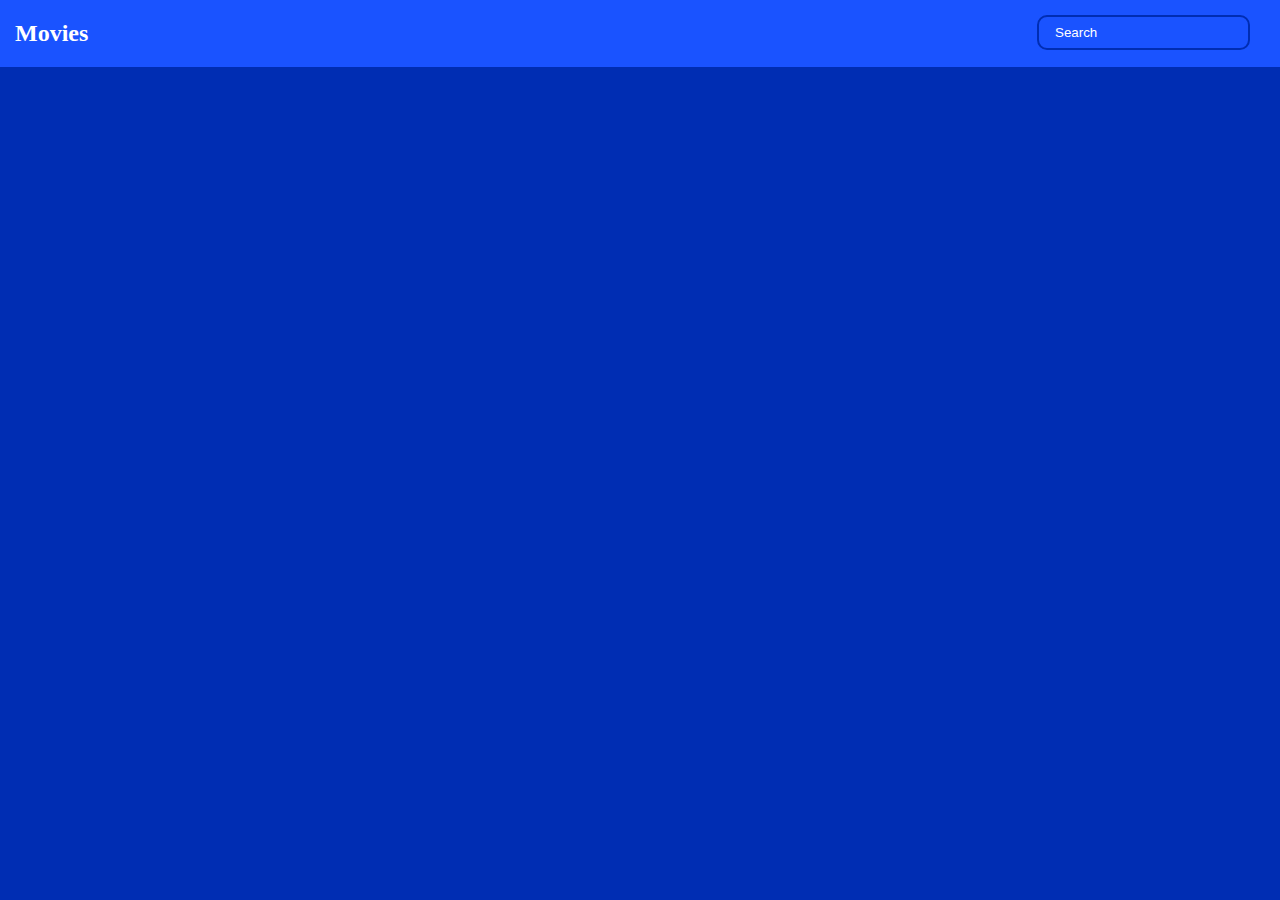
==== index.html @ 22d4294d "first commit" ====
<!DOCTYPE html>
<html lang="en">

<head>
    <meta charset="UTF-8">
    <meta http-equiv="X-UA-Compatible" content="IE=edge">
    <meta name="viewport" content="width=device-width, initial-scale=1.0">
    <title>My Movie App</title>
    <link rel="stylesheet" href="./styles.css">
</head>

<body>
    <nav>
        <h2>Movies</h2>
        <form id="movieForm">
            <input class="search" type="text" id="search" placeholder="Search">
        </form>
    </nav>

    <section id="mainContent">
    </section>

    <script src="app.js"></script>
</body>

</html>
---- styles.css ----
body {
    margin: 0;
    background-color: #002db3;
}

nav {
    background-color: #1a53ff;
    display: flex;
    justify-content: space-between;
}

nav h2 {
    color: white;
    margin-left: 15px;
}

.search {
    padding: 0.5rem 1rem;
    border-radius: 10px;
    background-color: transparent;
    border: 2px solid #002db3;
    margin: 15px 30px;
}

.search::placeholder {
    color: white;
}

.search:focus {
    background-color: #1a53ff;
    outline: 0;
    color: white;
}

section {
    display: flex;
    flex-wrap: wrap;
    justify-content: center;
}

.movie-container {
    width: 300px;
    margin: 1rem;
    background-color: #1a53ff;
}

.movie-container img {
    width: 300px;
}

.movie-container span {
    background-color: #002db3;
    padding: 0.5rem;
}

.movie-container:hover .description {
    display: flex;
    position: absolute;
    left: 0;
    right: 0;
    bottom: 0;
    width: 100%;
    height: 100%;
    align-items: center;
    justify-content: center;
    margin: auto;
}

.movie-container:hover {
    transform: scale(1.1);
}

.info {
    display: flex;
    align-items: center;
    justify-content: space-between;
    padding: 0 1rem;
    color: gold;
}

.description {
    text-align: center;
    color: white;
    background: rgba(0, 0, 0, 0.5);
    margin: auto;
    display: none;
}

.green {
    color: lightgreen;
}

.yellow {
    color: yellow;
}

.red {
    color: red;
}

button {
    background-color: gold;
    border: 2px solid violet;
    border-radius: 10px;
    padding: 0.5rem;
    color: #002db3;
    cursor: pointer;
    margin: auto;
}

button:hover {
    background-color: #e6c300;
}
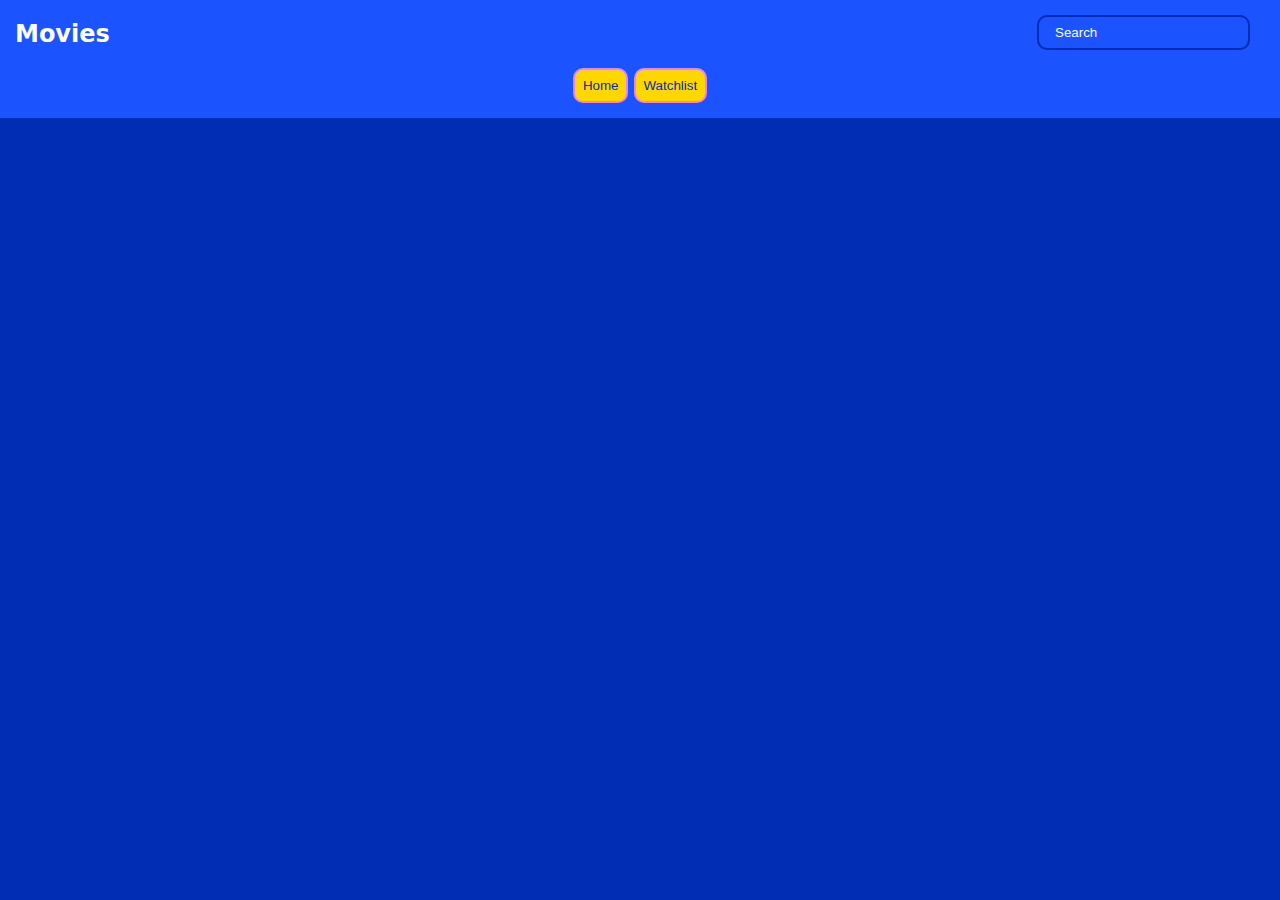
==== commit f4211539: "change watchlist" ====
--- a/index.html
+++ b/index.html
@@ -11,15 +11,23 @@
 
 <body>
     <nav>
-        <h2>Movies</h2>
-        <form id="movieForm">
-            <input class="search" type="text" id="search" placeholder="Search">
-        </form>
+        <div class="navbar">
+            <h2>Movies</h2>
+            <form id="movieForm">
+                <input class="search" type="text" id="search" placeholder="Search">
+            </form>
+        </div>
+        <div class="buttons">
+            <a href="index.html"><button>Home</button></a>
+            <a href="watchlist.html"><button>Watchlist</button></a>
+        </div>
     </nav>
 
     <section id="mainContent">
     </section>
 
+    <script src="https://code.jquery.com/jquery-3.6.0.min.js"
+        integrity="sha256-/xUj+3OJU5yExlq6GSYGSHk7tPXikynS7ogEvDej/m4=" crossorigin="anonymous"></script>
     <script src="app.js"></script>
 </body>
 
--- a/styles.css
+++ b/styles.css
@@ -1,10 +1,14 @@
 body {
     margin: 0;
     background-color: #002db3;
+    font-family: 'Roboto', sans;
 }
 
 nav {
     background-color: #1a53ff;
+}
+
+.navbar {
     display: flex;
     justify-content: space-between;
 }
@@ -12,6 +16,11 @@
 nav h2 {
     color: white;
     margin-left: 15px;
+}
+
+.buttons {
+    text-align: center;
+    padding-bottom: 15px;
 }
 
 .search {
@@ -35,13 +44,13 @@
 section {
     display: flex;
     flex-wrap: wrap;
-    justify-content: center;
 }
 
 .movie-container {
     width: 300px;
     margin: 1rem;
     background-color: #1a53ff;
+    border: 1px solid black;
 }
 
 .movie-container img {
@@ -63,7 +72,7 @@
     height: 100%;
     align-items: center;
     justify-content: center;
-    margin: auto;
+    flex-wrap: wrap;
 }
 
 .movie-container:hover {
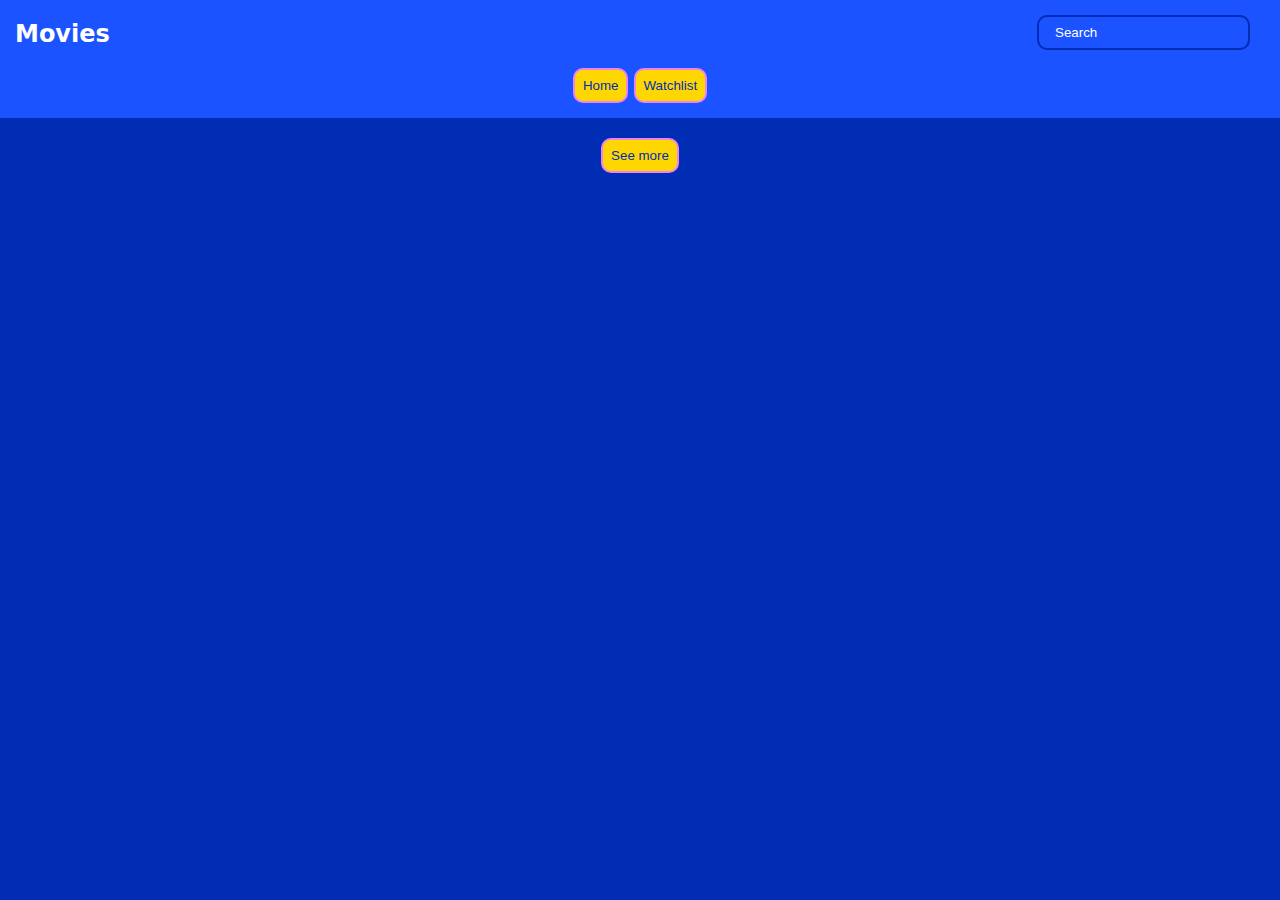
==== commit c6b7954e: "add pagination" ====
--- a/index.html
+++ b/index.html
@@ -25,6 +25,9 @@
 
     <section id="mainContent">
     </section>
+    <div id="moreBtn">
+        <button onclick="showMore()">See more</button>
+    </div>
 
     <script src="https://code.jquery.com/jquery-3.6.0.min.js"
         integrity="sha256-/xUj+3OJU5yExlq6GSYGSHk7tPXikynS7ogEvDej/m4=" crossorigin="anonymous"></script>
--- a/styles.css
+++ b/styles.css
@@ -121,3 +121,10 @@
     background-color: #e6c300;
 }
 
+#moreBtn {
+    display: flex;
+    justify-content: center;
+    text-align: center;
+    margin: auto;
+    padding: 20px;
+}
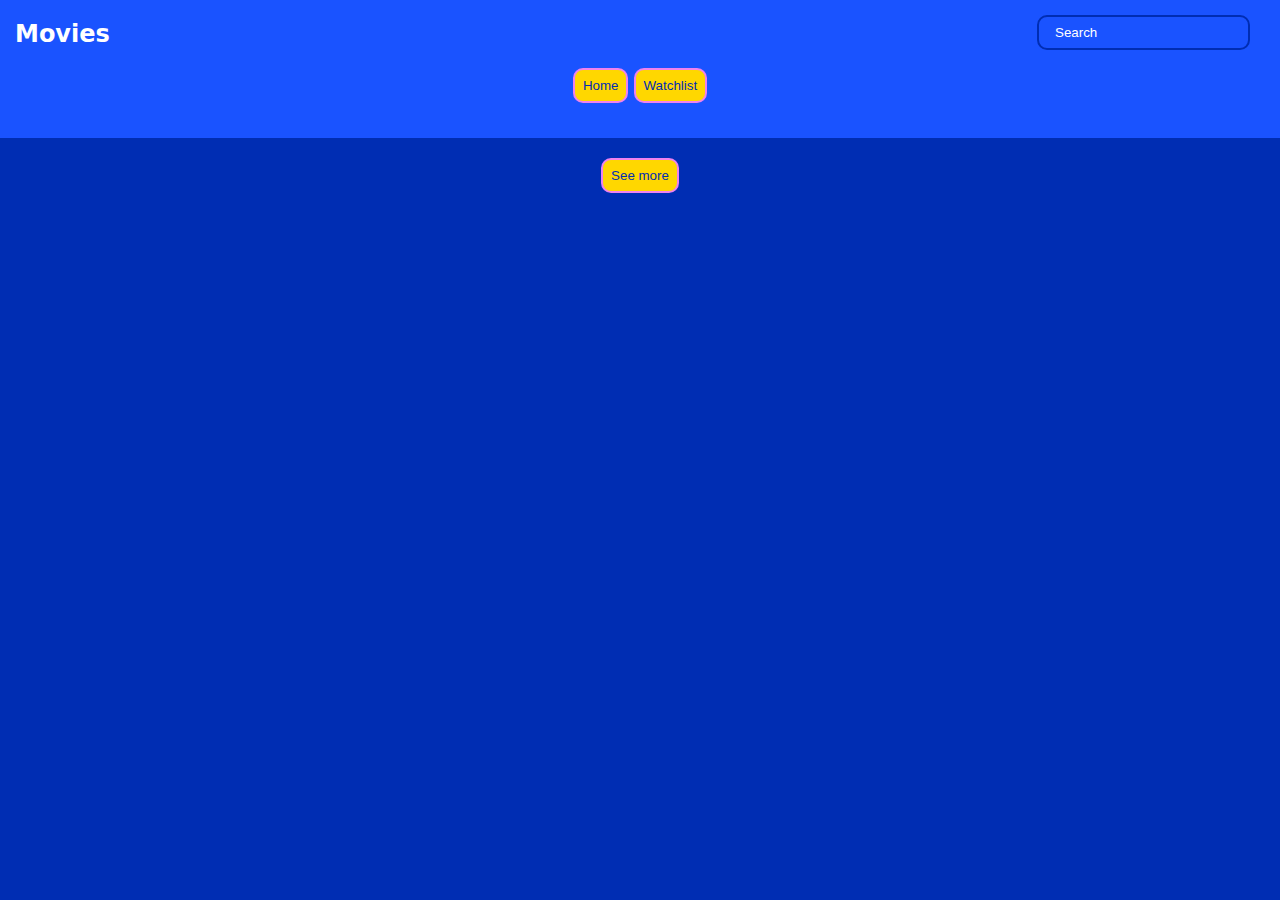
==== commit 3b4609e8: "add genre filters. needs more TLC" ====
--- a/index.html
+++ b/index.html
@@ -21,6 +21,9 @@
             <a href="index.html"><button>Home</button></a>
             <a href="watchlist.html"><button>Watchlist</button></a>
         </div>
+        <div id="genres">
+
+        </div>
     </nav>
 
     <section id="mainContent">
--- a/styles.css
+++ b/styles.css
@@ -128,3 +128,15 @@
     margin: auto;
     padding: 20px;
 }
+
+#genres {
+    display: flex;
+    flex-wrap: wrap;
+    justify-content: space-evenly;
+    padding-bottom: 20px;
+}
+
+.genreBtn {
+    background-color: red;
+    color: white;
+}
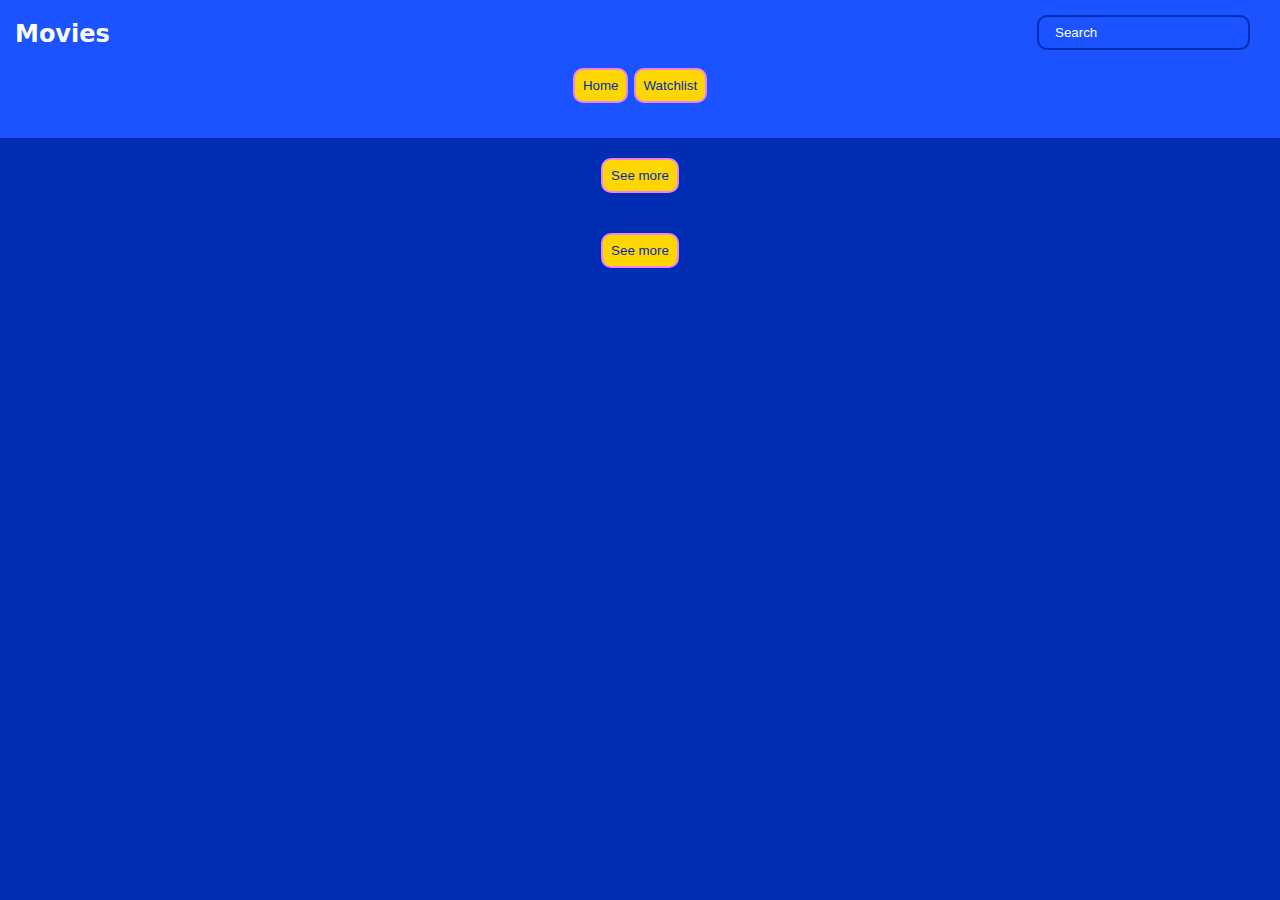
==== commit 11e93e8f: "fixed a lot" ====
--- a/index.html
+++ b/index.html
@@ -26,11 +26,18 @@
         </div>
     </nav>
 
+
     <section id="mainContent">
     </section>
+
     <div id="moreBtn">
-        <button onclick="showMore()">See more</button>
+        <button id="more" onclick="showMore()">See more</button>
     </div>
+
+    <div id="showBtn">
+        <button id="more" onclick="showMore()">See more</button>
+    </div>
+
 
     <script src="https://code.jquery.com/jquery-3.6.0.min.js"
         integrity="sha256-/xUj+3OJU5yExlq6GSYGSHk7tPXikynS7ogEvDej/m4=" crossorigin="anonymous"></script>
--- a/styles.css
+++ b/styles.css
@@ -129,6 +129,14 @@
     padding: 20px;
 }
 
+#showBtn {
+    display: flex;
+    justify-content: center;
+    text-align: center;
+    margin: auto;
+    padding: 20px;
+}
+
 #genres {
     display: flex;
     flex-wrap: wrap;
@@ -140,3 +148,7 @@
     background-color: red;
     color: white;
 }
+
+.genreBtnClick {
+    background-color: orange;
+}
